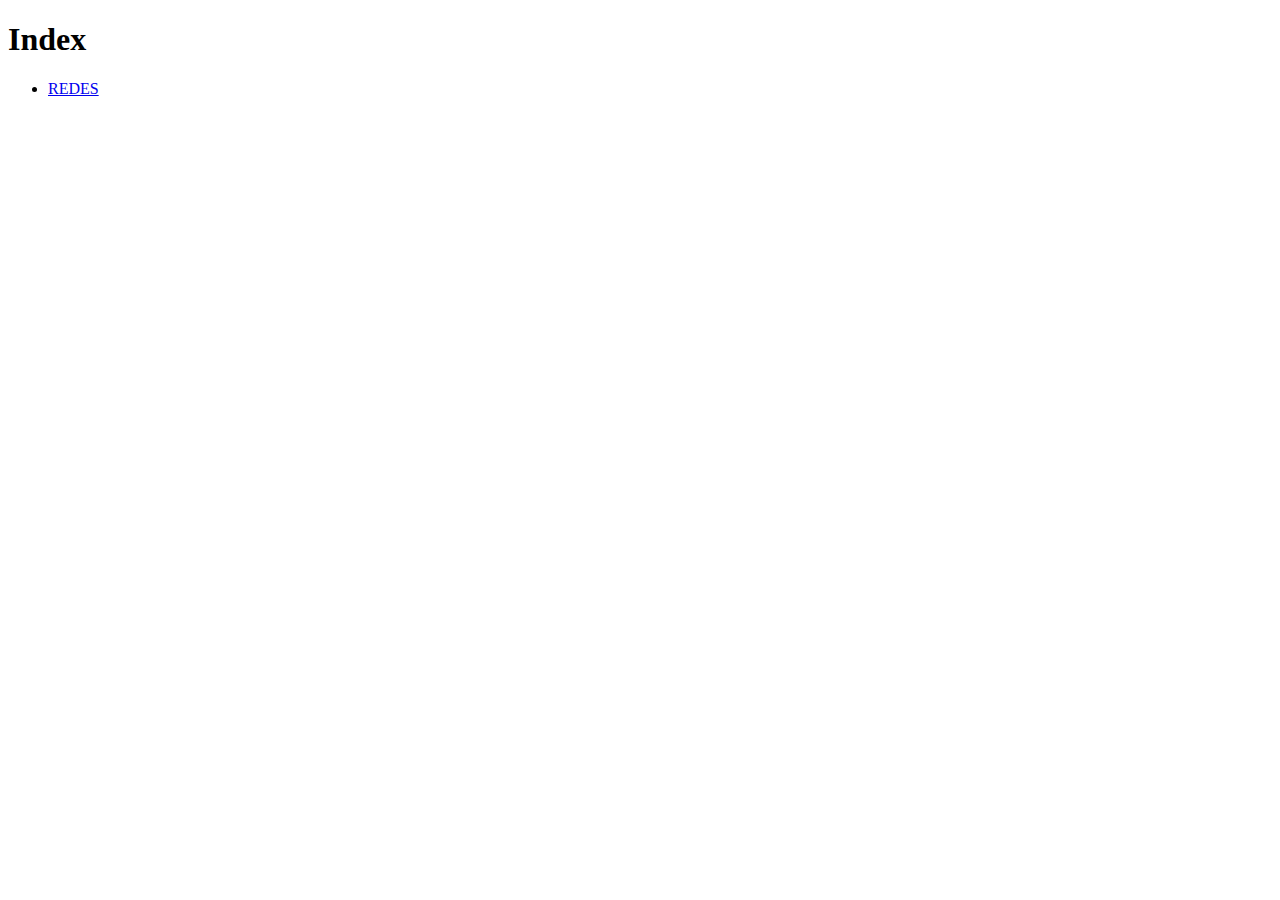
==== index.html @ 8b21f34b "Update index.html" ====
<!DOCTYPE html>
<html lang="es">

<head>
    <meta charset="UTF-8" />
    <meta name="viewport" content="width=device-width, initial-scale=1.0">

    <link rel="icon" href="ruta_al_favicon.ico" type="image/x-icon">
    <title>Index</title>
</head>

<body>
    <header>
        <h1>Index</h1>
    </header>
    
    <ul>
        <li><a href="./REDES/CABLEADO AULA.html">REDES</a></li>
    </ul>
</body>
</html>
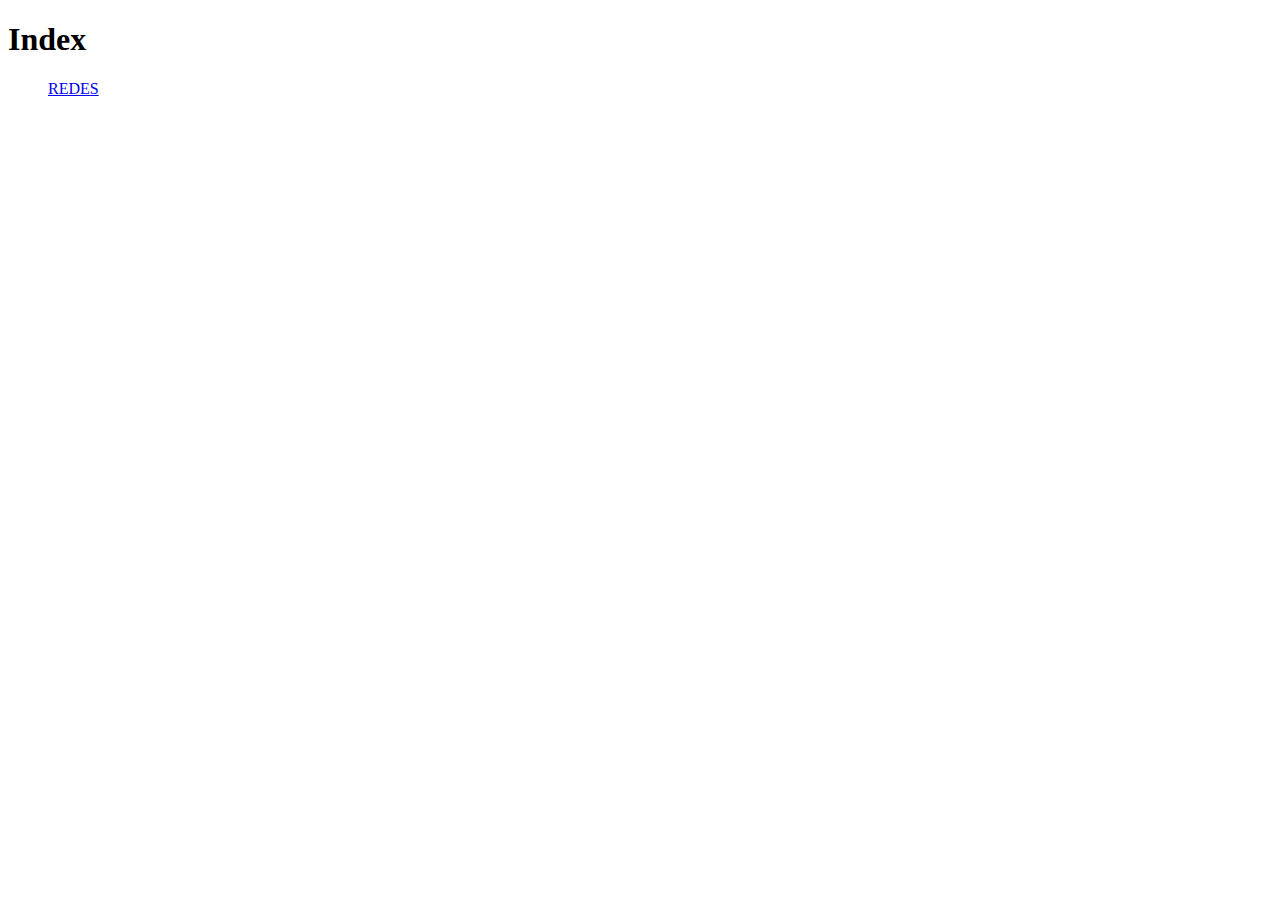
==== commit 9b029596: "rel css" ====
--- a/index.html
+++ b/index.html
@@ -4,18 +4,22 @@
 <head>
     <meta charset="UTF-8" />
     <meta name="viewport" content="width=device-width, initial-scale=1.0">
-
-    <link rel="icon" href="ruta_al_favicon.ico" type="image/x-icon">
-    <title>Index</title>
+    <link rel="stylesheet" type="text/css" href="index.css"
+    <link rel="stylesheet" type="text/css" href="index.css"/>
+    <title>GitHub de Thedrituss</title>
 </head>
 
 <body>
-    <header>
-        <h1>Index</h1>
-    </header>
+    <div id="contenedorprincipal">
+
     
-    <ul>
-        <li><a href="./REDES/CABLEADO AULA.html">REDES</a></li>
-    </ul>
+        <header>
+            <h1>Index</h1>
+        </header>
+        
+        <ul>
+            <li><a href="./CABLEADO AULA 1422794dc8e880a7ac29c9be2bbd5910.html">REDES</a></li>
+        </ul>
+    </div>
 </body>
 </html>
--- a/index.css
+++ b/index.css
@@ -0,0 +1,7 @@
+h1 {
+    font-size: 2em;
+}
+
+ul, li {
+    list-style: none;
+}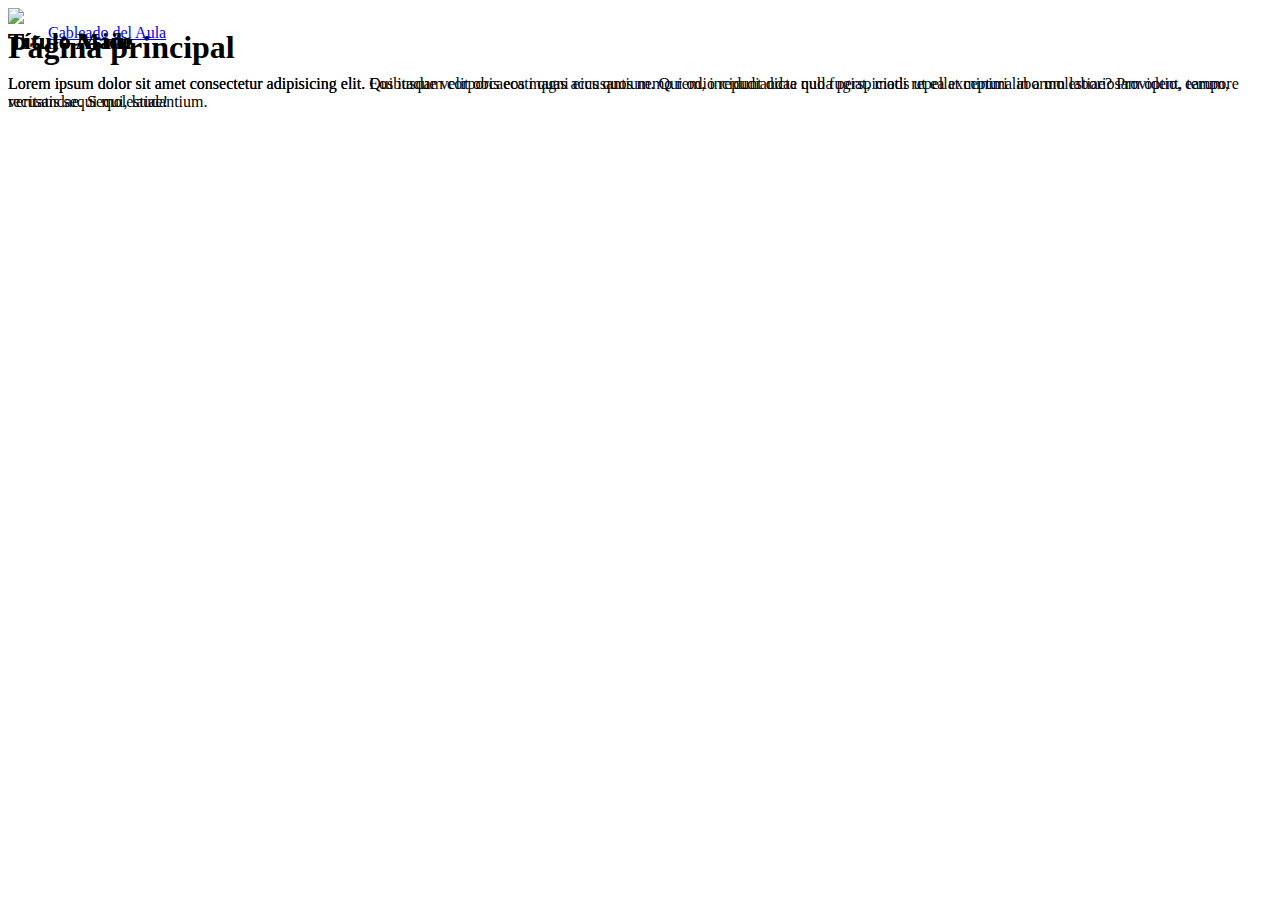
==== commit 2cabf219: "estructura principal" ====
--- a/index.html
+++ b/index.html
@@ -4,8 +4,8 @@
 <head>
     <meta charset="UTF-8" />
     <meta name="viewport" content="width=device-width, initial-scale=1.0">
-    <link rel="stylesheet" type="text/css" href="index.css"
-    <link rel="stylesheet" type="text/css" href="index.css"/>
+    
+    <link rel="stylesheet" type="text/css" href="./index.css"/>
     <title>GitHub de Thedrituss</title>
 </head>
 
@@ -14,12 +14,51 @@
 
     
         <header>
-            <h1>Index</h1>
+            <h1>Página principal</h1>
         </header>
+
+        <nav>
+            <ul>
+                <li>
+                    <a href="./CABLEADO AULA 1422794dc8e880a7ac29c9be2bbd5910.html">Cableado del Aula</a>
+                </li>
+            </ul>
+        </nav>
         
-        <ul>
-            <li><a href="./CABLEADO AULA 1422794dc8e880a7ac29c9be2bbd5910.html">REDES</a></li>
-        </ul>
+
+        <main>
+
+            <h2>
+                Título Main
+            </h2>
+
+            <p>
+                Lorem ipsum dolor sit amet consectetur adipisicing elit. Eos itaque velit obcaecati quas accusantium. Qui odio repudiandae quo fugiat, modi repellat minima in a molestiae? Provident, tempore recusandae. Sequi, laudantium.
+            </p>
+
+        </main>
+        
+        <aside>
+            <h2>
+                Título Aside
+            </h2>
+            
+            <p>
+                Lorem ipsum dolor sit amet consectetur adipisicing elit. Quibusdam corporis eos magni eius quos nemo rem, incidunt dicta nulla perspiciatis ut ea excepturi laborum laboriosam optio, earum, veritatis sequi molestiae!
+            </p>
+
+
+        </aside>
+        
+        <footer>
+            
+            <a href="https://github.com/thedrituss/thedrituss.github.io">
+                <img src="https://img.icons8.com/m_sharp/200/FFFFFF/github.png">
+            </a>
+
+        </footer>
+
+
     </div>
 </body>
 </html>
--- a/index.css
+++ b/index.css
@@ -4,4 +4,36 @@
 
 ul, li {
     list-style: none;
+}
+
+
+
+
+#contenedorprincipal{
+    display: grid;
+    grid-template-areas: 'header header header'
+                         'nav nav nav nav'
+                         'main main aside'
+                         'footer footer footer';
+                         
+}
+
+header{
+    grid-area: header;
+}
+
+nav{
+    grid-area: nav;
+}
+
+main{
+    grid-area: main;
+}
+
+aside{
+    grid-area: aside;
+}
+
+footer{
+    grid-area: footer;
 }